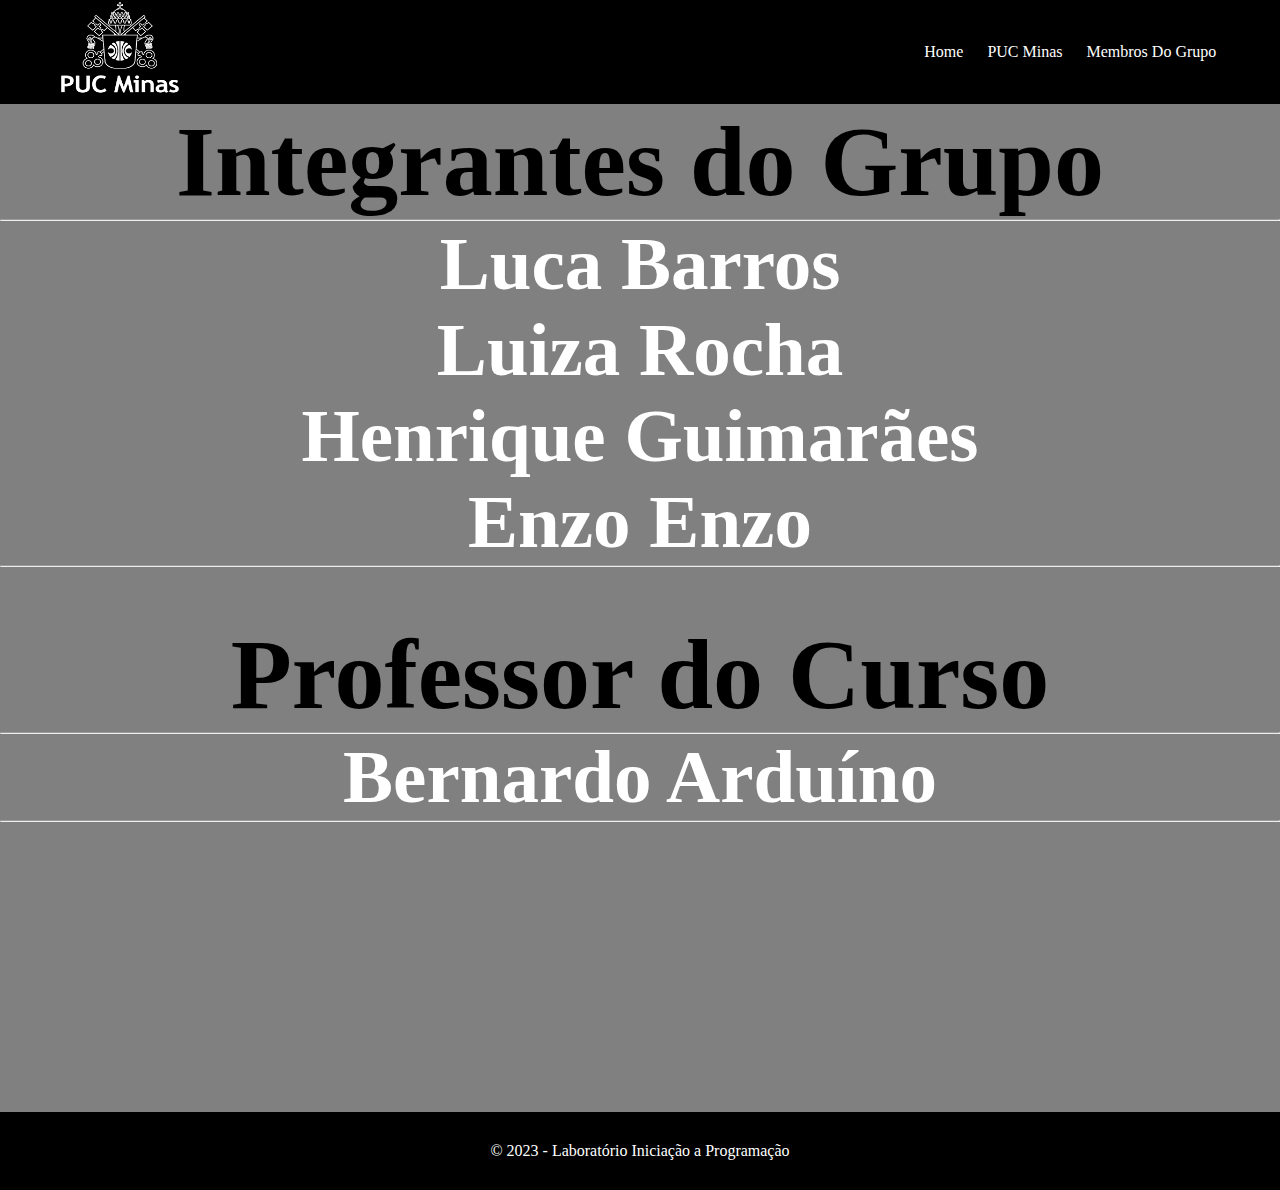
==== members.html @ 807dbf9c "Edited" ====
<!DOCTYPE html>
<html lang="en">
<head>
    <meta charset="UTF-8">
    <meta name="viewport" content="width=device-width, initial-scale=1.0">
    <link rel="stylesheet" href="members.css">
    <title>Document</title>
</head>
<body>
    <header>
        <div class="logo">
            <img src="download (2).png" height="100px" width="130px">
        </div>

        <div class="pheader">
            <h1>Laboratório Iniciação a Programação</h1>
        </div>

        <div class="others">
            <a href="index.html">Home</a>
            <a href="https://www.pucminas.br/destaques/Paginas/default.aspx">PUC Minas</a>
            <a href="members.html">Membros Do Grupo</a>
        </div>
    </header>

    <section>
        <div class="members"><h1>Integrantes do Grupo</h1><hr>
            <h2>Luca Barros</h2>
            <h2>Luiza Rocha</h2>
            <h2>Henrique Guimarães</h2>
            <h2>Enzo Enzo</h2>
        </div><hr>

        <div class="members1"><h1>Professor do Curso</h1><hr>
            <h2>Bernardo Arduíno</h2>
        </div>
    </section>

    <hr><footer>
        <div class="copy">
            <p>&copy; 2023 - Laboratório Iniciação a Programação</p>
        </div>
    </footer>
</body>
</html>
---- members.css ----
*{
    padding: 0;
    margin: 0;
    text-decoration: none;
    color: white;
}

body{
    background-color: gray;
}

header{
    background-color: black;
    color: white;
    display: flex;
    align-items: center;
    justify-content: space-around;
}

header a{
    margin: 10px;
}

.lips{
    color: black;
    text-align: center;
    margin: 30px;
}

h1{
    color: black;  
}

.members{
    align-items: center;
    text-align: center;
    font-size: 50px;
}

.members1{
    align-items: center;
    text-align: center;
    font-size: 50px;
    margin-top: 50px;
}

footer{
    background-color: black;
    margin-top: 290px;
    padding: 30px;
}

.copy{
    text-align: center;
}
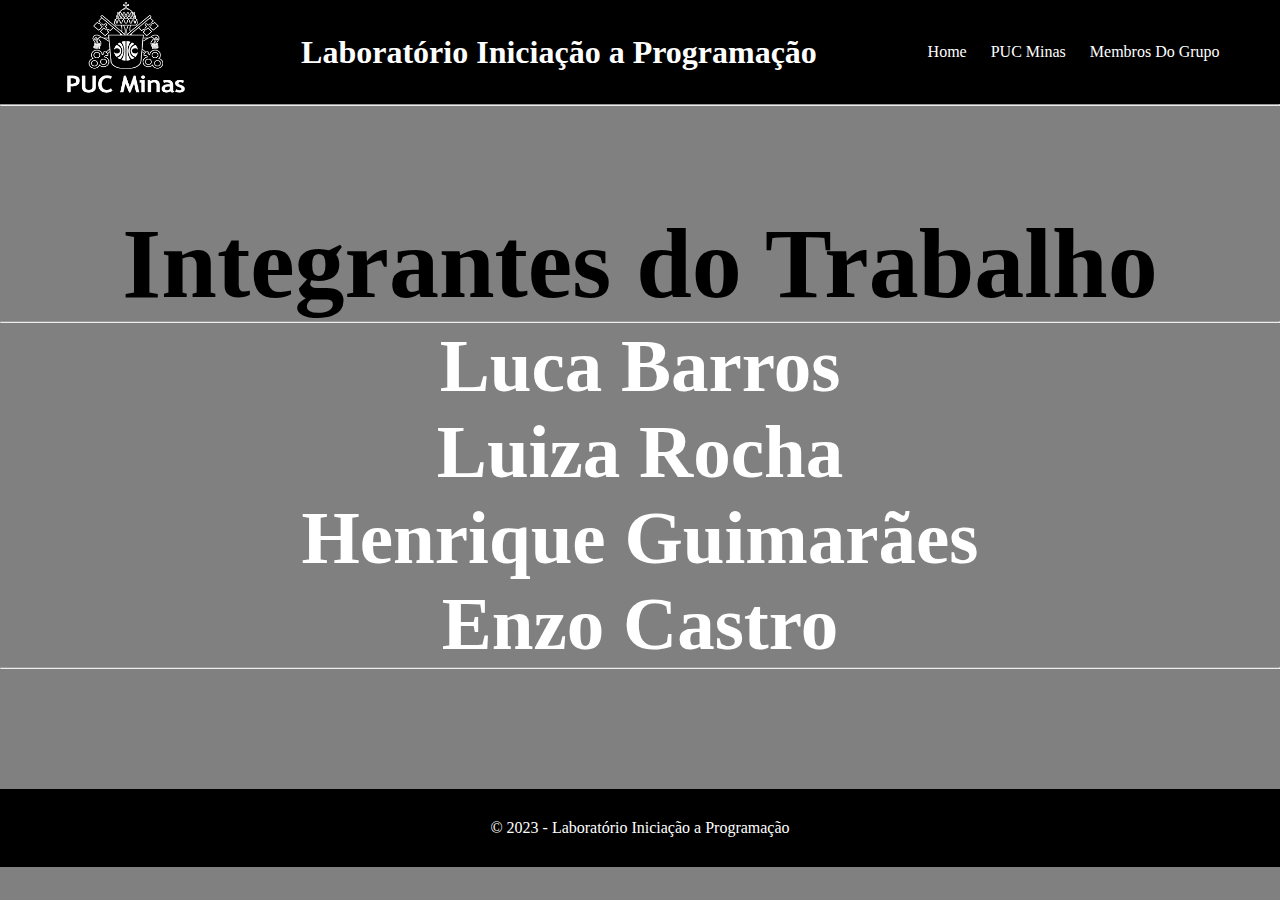
==== commit 3daf654b: "EditFinal" ====
--- a/members.html
+++ b/members.html
@@ -4,12 +4,13 @@
     <meta charset="UTF-8">
     <meta name="viewport" content="width=device-width, initial-scale=1.0">
     <link rel="stylesheet" href="members.css">
+    <link rel="icon" href="download (2).png">
     <title>Document</title>
 </head>
 <body>
     <header>
         <div class="logo">
-            <img src="download (2).png" height="100px" width="130px">
+            <a href="index.html"><img src="download (2).png" height="100px" width="130px"></a>
         </div>
 
         <div class="pheader">
@@ -21,18 +22,14 @@
             <a href="https://www.pucminas.br/destaques/Paginas/default.aspx">PUC Minas</a>
             <a href="members.html">Membros Do Grupo</a>
         </div>
-    </header>
+    </header><hr>
 
     <section>
-        <div class="members"><h1>Integrantes do Grupo</h1><hr>
+        <div class="members"><h1 class="titleip">Integrantes do Trabalho</h1><hr>
             <h2>Luca Barros</h2>
             <h2>Luiza Rocha</h2>
             <h2>Henrique Guimarães</h2>
-            <h2>Enzo Enzo</h2>
-        </div><hr>
-
-        <div class="members1"><h1>Professor do Curso</h1><hr>
-            <h2>Bernardo Arduíno</h2>
+            <h2>Enzo Castro</h2>
         </div>
     </section>
 
--- a/members.css
+++ b/members.css
@@ -27,29 +27,57 @@
     margin: 30px;
 }
 
-h1{
-    color: black;  
+.pheader{
+    color: white;
+}
+
+.titleip{
+    color: black;
+}
+
+.hr2{
+    background-color: black;
+    margin-top: 60px;
 }
 
 .members{
     align-items: center;
     text-align: center;
     font-size: 50px;
-}
-
-.members1{
-    align-items: center;
-    text-align: center;
-    font-size: 50px;
-    margin-top: 50px;
+    margin-top: 100px;
 }
 
 footer{
     background-color: black;
-    margin-top: 290px;
+    margin-top: 120px;
     padding: 30px;
 }
 
 .copy{
     text-align: center;
+}
+
+/* Responsive */
+@media only screen and (max-width: 1200px){
+    header{
+        flex-direction: column;
+        height: 200px;
+        align-items: center;
+    }
+
+    .pheader{
+        font-size: 10px;
+    }
+
+    .titleip{
+        font-size: 30px;
+    }
+
+    .members{
+        font-size: 15px;
+    }
+
+    footer{
+        margin-top: 330px;
+    }
 }